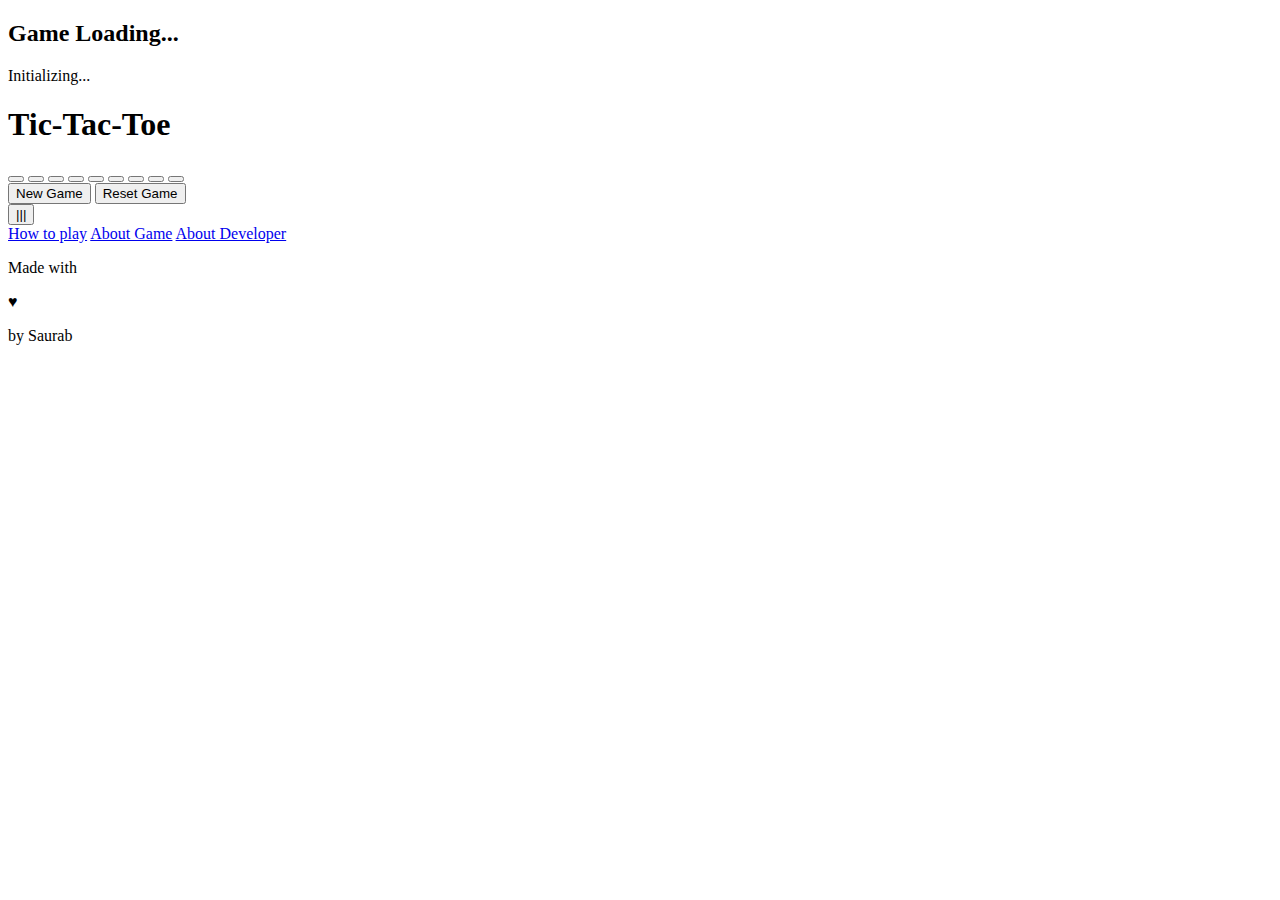
==== index.html @ 01aa34ee "Add files via upload" ====
<!DOCTYPE html>
<html lang="en">
  <head>
    <meta http-equiv="Content-Type" content="text/html; charset=UTF-8" />
    <meta name="viewport" content="width=device-width, initial-scale=1.0" />
    <title>Tic-Tac-Toe</title>
  </head>

  <body>
    <div id="gameLoader">
      <div class="loader-container">
        <h2 class="game-title">Game Loading...</h2>
        <p class="loading-text" id="loadingMessage">Initializing...</p>
        <div class="progress-bar">
          <div class="progress" id="progressBar"></div>
        </div>
        <div class="loading-dots">
          <div class="dot"></div>
          <div class="dot"></div>
          <div class="dot"></div>
        </div>
      </div>
    </div>

    <h1 class="head">Tic-Tac-Toe</h1>

    <div class="msg hide" style="font-family: 'Poppins', sans-serif"></div>

    <div class="game-container">
      <div class="game">
        <button class="box"></button>
        <button class="box"></button>
        <button class="box"></button>
        <button class="box"></button>
        <button class="box"></button>
        <button class="box"></button>
        <button class="box"></button>
        <button class="box"></button>
        <button class="box"></button>
      </div>
    </div>

    <div class="helping-btn">
      <button class="newGame" onclick="reloadPage()">New Game</button>
      <button class="resetgame">Reset Game</button>
    </div>

    <div id="dropdownMenu">
      <button onclick="toggleDropdown()" id="more">
        <bold>|||</bold>
      </button>
      <div id="dropdownContent">
        <a href="#" onclick="showInstructions()">How to play</a>
        <a href="#" onclick="showAboutGame()">About Game</a>
        <a href="#" onclick="showAboutDevelopers()">About Developer</a>
      </div>
    </div>

    <div id="subscription">
      <p class="text">Made with</p>
      <div id="hrt">♥</div>
      <p class="text">by <span class="name">Saurab</span></p>
    </div>
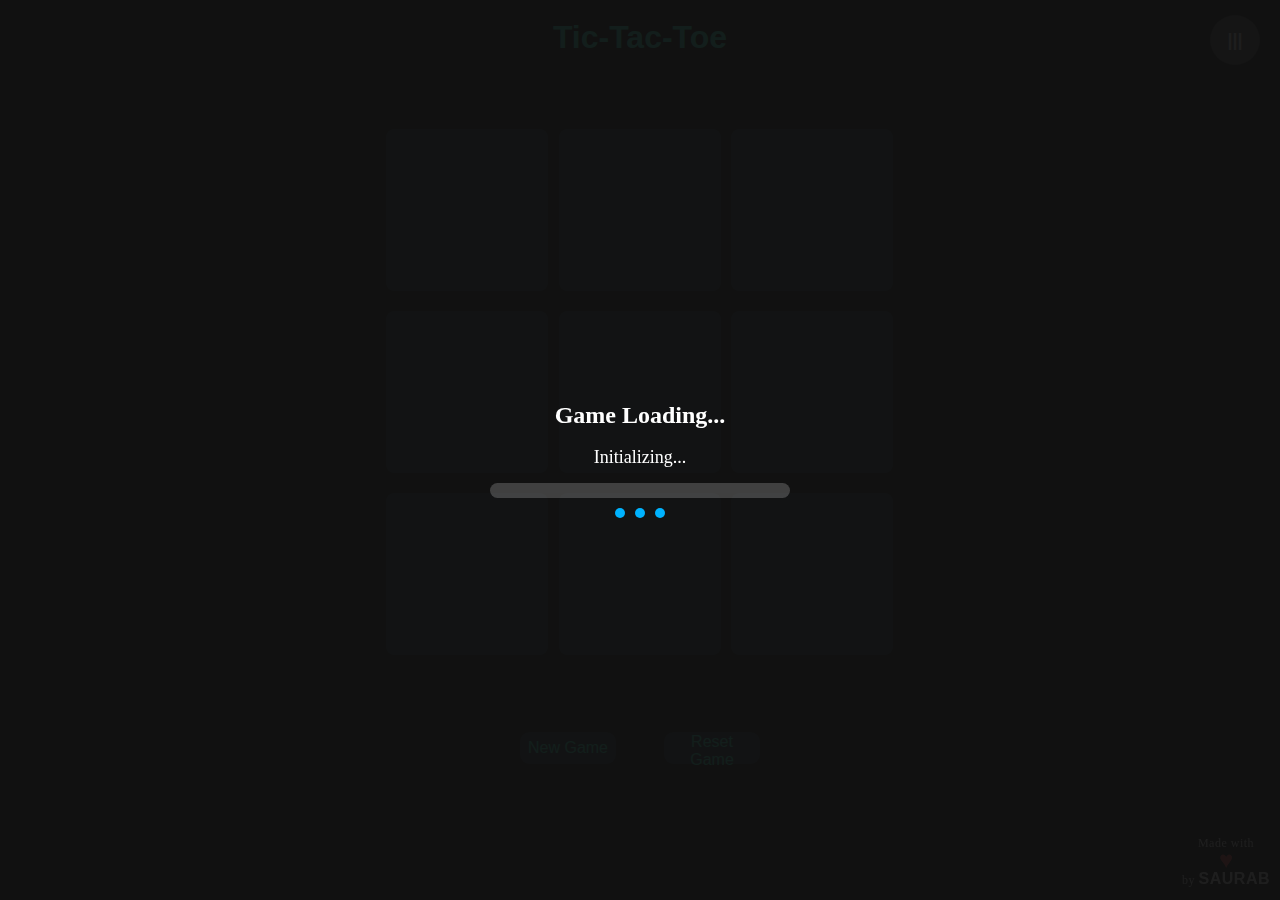
==== commit 35efd48e: "Update index.html" ====
--- a/index.html
+++ b/index.html
@@ -4,6 +4,7 @@
     <meta http-equiv="Content-Type" content="text/html; charset=UTF-8" />
     <meta name="viewport" content="width=device-width, initial-scale=1.0" />
     <title>Tic-Tac-Toe</title>
+<link rel="stylesheet" href="style.css">
   </head>
 
   <body>
@@ -60,4 +61,6 @@
       <p class="text">Made with</p>
       <div id="hrt">♥</div>
       <p class="text">by <span class="name">Saurab</span></p>
-    </div>+    </div>
+     <script src="script.js"></script>
+  </body>
--- a/style.css
+++ b/style.css
@@ -0,0 +1,643 @@
+<style>
+      /*Importing URLs for Fonts*/
+      @import url("https://fonts.googleapis.com/css2?family=Montserrat:wght@300;400;500;700&display=swap");
+      @import url("https://fonts.googleapis.com/css2?family=Poppins:wght@300;400;500;700&display=swap");
+
+      * {
+        padding: 0%;
+        margin: 0%;
+      }
+
+      #gameLoader {
+        position: fixed;
+        top: 0;
+        left: 0;
+        width: 100%;
+        height: 100vh;
+        background-color: rgba(18, 18, 18, 0.95);
+        display: flex;
+        justify-content: center;
+        align-items: center;
+        z-index: 9999;
+      }
+
+      .loader-container {
+        text-align: center;
+        color: white;
+      }
+
+      .game-title {
+        font-size: 24px;
+        margin-bottom: 10px;
+      }
+
+      .loading-text {
+        font-size: 18px;
+        margin-bottom: 15px;
+      }
+
+      .progress-bar {
+        width: 300px;
+        height: 15px;
+        background: rgba(255, 255, 255, 0.2);
+        border-radius: 10px;
+        overflow: hidden;
+        position: relative;
+      }
+
+      .progress {
+        height: 100%;
+        width: 0;
+        background: linear-gradient(90deg, #00f7ff, #0088a8, #001f3f);
+        transition: width 0.3s ease;
+      }
+
+      .loading-dots {
+        display: flex;
+        justify-content: center;
+        margin-top: 10px;
+      }
+
+      .dot {
+        width: 10px;
+        height: 10px;
+        margin: 0 5px;
+        background-color: #00b3ff;
+        border-radius: 50%;
+        animation: bounce 1.5s infinite;
+      }
+
+      .dot:nth-child(1) {
+        animation-delay: 0s;
+      }
+
+      .dot:nth-child(2) {
+        animation-delay: 0.2s;
+      }
+
+      .dot:nth-child(3) {
+        animation-delay: 0.4s;
+      }
+
+      @keyframes bounce {
+        0%,
+        100% {
+          transform: translateY(0);
+        }
+
+        50% {
+          transform: translateY(-8px);
+        }
+      }
+
+      /* Loader Fade-Out Animation */
+      .hide-loader {
+        opacity: 0;
+        visibility: hidden;
+        transition: opacity 0.5s ease-out;
+      }
+
+      #subscription {
+        display: flex;
+        flex-direction: column;
+        /* Arrange elements in a vertical order */
+        align-items: center;
+        /* Center content horizontally */
+        position: fixed;
+        bottom: 10px;
+        right: 10px;
+        /* Align to the right bottom corner */
+        text-align: center;
+      }
+
+      .text {
+        color: whitesmoke;
+        font-size: 12px;
+        font-weight: 400;
+        margin: 2px 0;
+        letter-spacing: 0.5px;
+      }
+
+      #hrt {
+        font-size: 24px;
+        color: rgb(255, 69, 69);
+        font-weight: bold;
+        margin: -6px 0;
+      }
+
+      /* Name Styling */
+      .name {
+        font-size: 16px;
+        font-weight: bold;
+        font-family: "Montserrat", sans-serif;
+        color: white;
+        text-transform: uppercase;
+      }
+
+      .head {
+        text-align: center;
+        color: #26ffcb;
+        font-family: Verdana, Geneva, Tahoma, sans-serif;
+        margin-top: 1.2rem;
+      }
+
+      body {
+        background-color: black;
+      }
+
+      .game-container {
+        height: 70vh;
+        display: flex;
+        justify-content: center;
+        align-items: center;
+      }
+
+      .game {
+        height: 60vmin;
+        width: 60vmin;
+        display: flex;
+        flex-wrap: wrap;
+        justify-content: center;
+        align-items: center;
+        gap: 6px;
+      }
+
+      .box {
+        height: 18vmin;
+        width: 18vmin;
+        display: flex;
+        justify-content: center;
+        align-items: center;
+        margin: 2px 2.8px 2.5px 2px;
+        border-radius: 0.5rem;
+        border: none;
+        justify-content: center;
+        align-items: center;
+        font-size: 6rem;
+        background-color: #1f3540;
+        box-shadow: 0.4rem;
+        text-shadow: 0 0 0.4rem #6A0572 , 0 0 0.6rem #800020;
+      }
+
+      #dropdownMenu {
+        position: fixed;
+        /* Fixed to always stay at the top-right */
+        top: 15px;
+        /* Adjusted for better alignment */
+        right: 20px;
+        /* Good margin from the right */
+        z-index: 1000;
+        /* Ensures it's always on top */
+      }
+
+      #dropdownMenu button {
+        height: 50px;
+        width: 50px;
+        background-color: #4a4a4a;
+        /* Darker shade for better visibility */
+        color: white;
+        font-weight: bold;
+        font-size: 18px;
+        border: none;
+        border-radius: 50%;
+        /* Circular button */
+        cursor: pointer;
+        display: flex;
+        justify-content: center;
+        align-items: center;
+        transition: 0.3s ease-in-out;
+      }
+
+      #dropdownMenu button:hover {
+        background-color: #333;
+      }
+
+      #dropdownContent {
+        position: absolute;
+        top: 60px;
+        right: 0;
+        background-color: #ffffff;
+        box-shadow: 0px 4px 10px rgba(0, 0, 0, 0.2);
+        padding: 10px;
+        min-width: 180px;
+        border-radius: 8px;
+        display: none;
+      }
+
+      #dropdownContent a {
+        color: #333;
+        padding: 10px;
+        text-decoration: none;
+        display: block;
+        font-size: 16px;
+        transition: 0.2s ease-in-out;
+        border-radius: 5px;
+      }
+
+      #dropdownContent a:hover {
+        background-color: #f0f0f0;
+      }
+
+      #dropdownMenu.active #dropdownContent {
+        display: block;
+      }
+
+      .msg {
+        display: flex;
+        justify-content: center;
+        align-items: center;
+        font-size: 3rem;
+        margin: 2rem 0 1.4rem 0;
+        color: #64f1d0;
+      }
+
+      .helping-btn {
+        display: flex;
+        justify-content: center;
+        align-items: center;
+      }
+
+      .newGame {
+        height: 2rem;
+        width: 6rem;
+        font-size: 1rem;
+        margin: 1.5rem;
+        border-radius: 0.6rem;
+        border: none;
+        background-color: #1f3540;
+        color: #26ffcb;
+      }
+
+      .resetgame {
+        height: 2rem;
+        width: 6rem;
+        font-size: 1rem;
+        margin: 1.5rem;
+        border-radius: 0.6rem;
+        border: none;
+        background-color: #1f3540;
+        color: #26ffcb;
+      }
+
+      .hide {
+        display: none;
+      }
+
+      @media screen and (max-width: 583px) {
+        .helping-btn {
+          margin-top: -24px;
+        }
+
+        .text {
+          font-size: 9px;
+        }
+
+        #hrt {
+          font-size: 20px;
+          color: rgb(255, 69, 69);
+          font-weight: bold;
+          margin: -6px 0;
+        }
+
+        .name {
+          font-size: 11px;
+          font-weight: bold;
+        }
+      }
+
+      @media screen and (max-width: 520px) {
+        .helping-btn {
+          margin-top: -61px;
+        }
+
+        .newGame {
+          height: 1.7rem;
+          width: 5.7rem;
+          font-size: 0.7rem;
+        }
+
+        .resetgame {
+          height: 1.7rem;
+          width: 5.7rem;
+          font-size: 0.7rem;
+        }
+
+        @media screen and (max-width: 458px) {
+          #dropdownMenu {
+            top: 10px;
+            right: 10px;
+          }
+
+          #dropdownMenu button {
+            height: 40px;
+            width: 40px;
+            font-size: 14px;
+          }
+
+          #dropdownContent {
+            top: 50px;
+            min-width: 150px;
+          }
+
+          #dropdownContent a {
+            font-size: 14px;
+            padding: 8px;
+          }
+        }
+
+        @media screen and (max-width: 768px) {
+          #dropdownMenu {
+            top: 15px;
+            /* More balanced spacing */
+            right: 15px;
+            /* Prevents cutting off */
+          }
+
+          #dropdownMenu button {
+            height: 50px;
+            /* Slightly larger for touchscreens */
+            width: 50px;
+            font-size: 18px;
+            /* Improved readability */
+          }
+
+          #dropdownContent {
+            top: 55px;
+            /* Adjusted for proper dropdown placement */
+            right: 0;
+            /* Aligns properly on small screens */
+            min-width: 160px;
+            /* Slightly larger dropdown for better readability */
+            padding: 10px;
+            /* More spacing for better touch response */
+          }
+
+          #dropdownContent a {
+            font-size: 15px;
+            /* Improved readability */
+            padding: 10px 12px;
+            /* Better spacing for touch devices */
+            text-align: center;
+            /* Centers text for better UI */
+          }
+
+          .newGame {
+            height: 1.9rem;
+            width: 5.9rem;
+            font-size: 0.9rem;
+          }
+
+          .resetgame {
+            height: 1.9rem;
+            width: 5.9rem;
+            font-size: 0.9rem;
+          }
+
+          .text {
+            font-size: 10px;
+          }
+
+          /* Heart Symbol */
+          #hrt {
+            font-size: 22px;
+            color: rgb(255, 69, 69);
+            font-weight: bold;
+            margin: -6px 0;
+          }
+
+          /* Name Styling */
+          .name {
+            font-size: 14px;
+            font-weight: bold;
+          }
+        }
+      }
+
+      @media (max-width: 652px) {
+        .msg {
+          font-size: 2.2rem;
+        }
+
+        .box {
+          font-size: 4rem;
+        }
+
+        .head {
+          font-size: 2rem;
+        }
+
+        #dropdownMenu button {
+          height: 43px;
+          width: 43px;
+          font-weight: 400;
+          font-size: 16px;
+        }
+
+        .game-container {
+          height: 54vh;
+        }
+      }
+
+      @media (max-width: 600px) {
+        .game-title {
+          font-size: 17px;
+        }
+
+        .loading-text {
+          font-size: 14px;
+        }
+
+        .progress-bar {
+          height: 10px;
+          width: 240px;
+        }
+
+        .dot {
+          width: 8px;
+          height: 8px;
+          margin: 0 3px;
+        }
+
+        .newGame {
+          height: 1.8rem;
+          width: 5.5rem;
+          font-size: 0.9rem;
+          margin: 1.9rem;
+        }
+
+        .resetgame {
+          height: 1.8rem;
+          width: 5.5rem;
+          font-size: 0.8rem;
+          margin: 1.9rem;
+        }
+      }
+
+      @media (max-width: 475px) {
+        .msg {
+          font-size: 1.9rem;
+        }
+
+        .box {
+          font-size: 3.6rem;
+        }
+
+        .head {
+          font-size: 1.4rem;
+        }
+
+        .newGame {
+          height: 1.8rem;
+          width: 4.8rem;
+          font-size: 0.9rem;
+          margin: 2rem;
+        }
+
+        .resetgame {
+          height: 1.8rem;
+          width: 4.8rem;
+          font-size: 0.8rem;
+          margin: 2rem;
+        }
+
+        #dropdownMenu button {
+          height: 40px;
+          width: 40px;
+        }
+      }
+
+      @media (max-width: 460px) {
+        .msg {
+          font-size: 1.2rem;
+          font-weight: bold;
+        }
+
+        .box {
+          font-size: 2.9rem;
+          height: 60px;
+          width: 60px;
+        }
+
+        .game-container {
+          height: 55vh;
+          display: flex;
+          justify-content: center;
+          align-items: center;
+        }
+
+        .game {
+          height: 45vmin;
+          width: 55vmin;
+          display: flex;
+          flex-wrap: wrap;
+          justify-content: center;
+          align-items: center;
+          gap: 6px;
+        }
+
+        .newGame {
+          height: 1.7rem;
+          width: 4.6rem;
+          font-size: 0.8rem;
+          margin: -0.5rem 1.5rem 0 1.5rem;
+        }
+
+        .resetgame {
+          height: 1.7rem;
+          width: 4.6rem;
+          font-size: 0.8rem;
+          margin: -0.5rem 1.5rem 0 1.5rem;
+        }
+      }
+
+      @media (max-width: 376px) {
+        .msg {
+          font-size: 1.1rem;
+          font-weight: bold;
+        }
+
+        .box {
+          font-size: 2.9rem;
+          height: 50px;
+          width: 50px;
+        }
+
+        .game-container {
+          height: 50vh;
+          display: flex;
+          justify-content: center;
+          align-items: center;
+        }
+
+        .game {
+          height: 45vmin;
+          width: 55vmin;
+          display: flex;
+          flex-wrap: wrap;
+          justify-content: center;
+          align-items: center;
+          gap: 6px;
+        }
+
+        .newGame {
+          height: 1.8rem;
+          width: 5.5rem;
+          font-size: 0.9rem;
+          margin: 1.7rem;
+        }
+
+        .resetgame {
+          height: 1.8rem;
+          width: 5.5rem;
+          font-size: 0.8rem;
+          margin: 1.7rem;
+        }
+      }
+
+      @media (max-width: 321px) {
+        .msg {
+          font-size: 1rem;
+          font-weight: bold;
+        }
+
+        .box {
+          font-size: 2.4rem;
+          height: 40px;
+          width: 40px;
+        }
+
+        .game-container {
+          height: 45vh;
+          display: flex;
+          justify-content: center;
+          align-items: center;
+        }
+
+        .game {
+          height: 43vmin;
+          width: 53vmin;
+          gap: 5px;
+        }
+
+        .newGame {
+          height: 1.8rem;
+          width: 5.5rem;
+          font-size: 0.9rem;
+          margin: 1.5rem;
+        }
+
+        .resetgame {
+          height: 1.8rem;
+          width: 5.5rem;
+          font-size: 0.8rem;
+          margin: 1.5rem;
+        }
+
+        #dropdownMenu button {
+          height: 35px;
+          width: 35px;
+          font-weight: 300;
+          font-size: 13.5px;
+        }
+      }
+    </style>